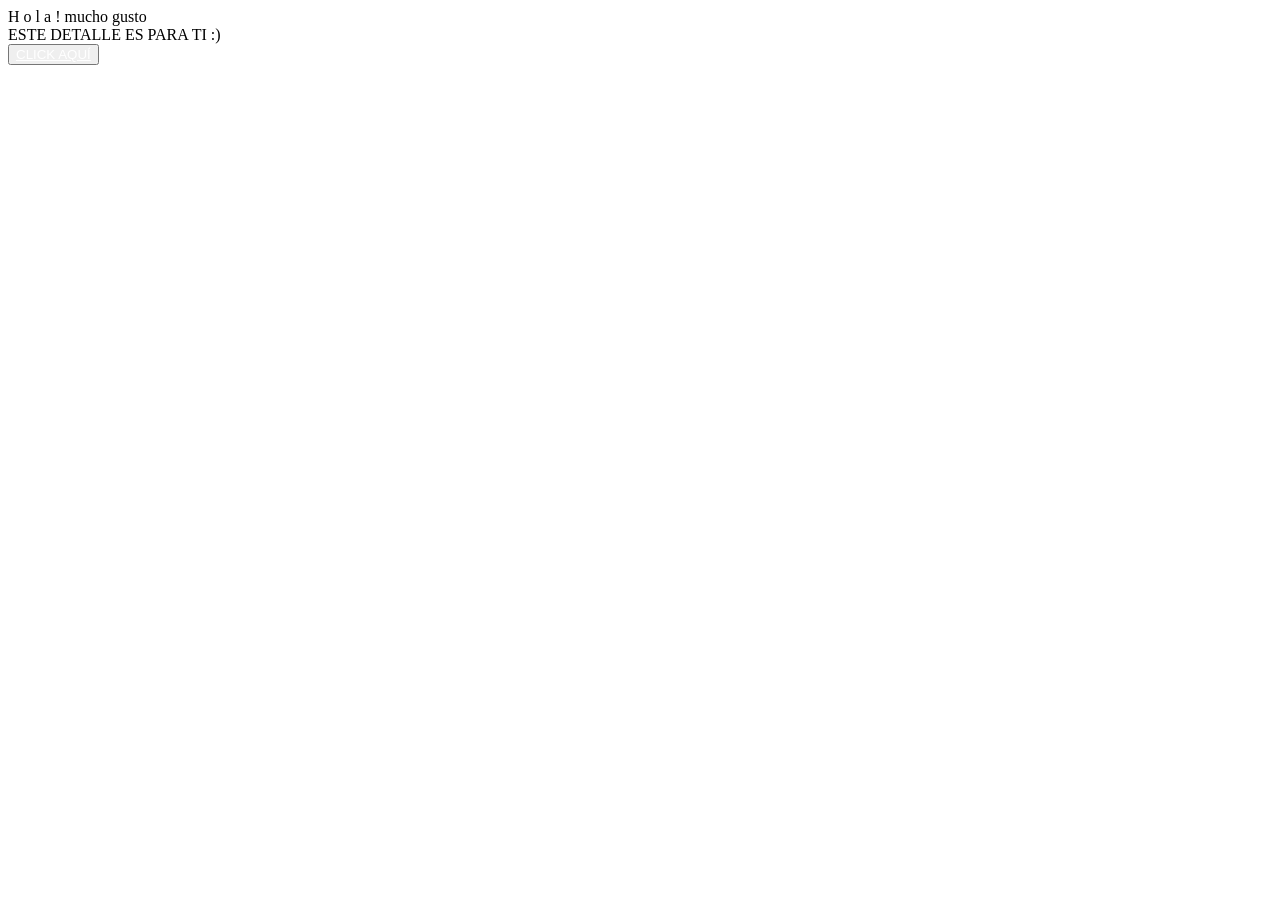
==== index.html @ d596ac71 "Add files via upload" ====
<!DOCTYPE html>
<html lang="es">

<head>
    <meta charset="UTF-8">
    <meta http-equiv="X-UA-Compatible" content="IE=edge">
    <meta name="viewport" content="width=device-width, initial-scale=1.0">
    <link rel="stylesheet" href="css/style.css">
    <link rel="icon" href="img/flowers.png" type="image/x-icon">
    <title>Flowers</title>
</head>

<body>
    <div class="greetings">
        <span>H</span>
        <span>o</span>
        <span>l</span>
        <span>a</span>
        <span>!</span>
        <span>mucho gusto</span>
    </div>
    <div class="description">
        <span>ESTE DETALLE ES PARA TI :)</span>
    </div>
    <div class="button">
        <button class="botones">
            <a href="flower.html" style="color: #fff;">CLICK AQUÍ</a>
        </button>
    </div>

</body>

</html>
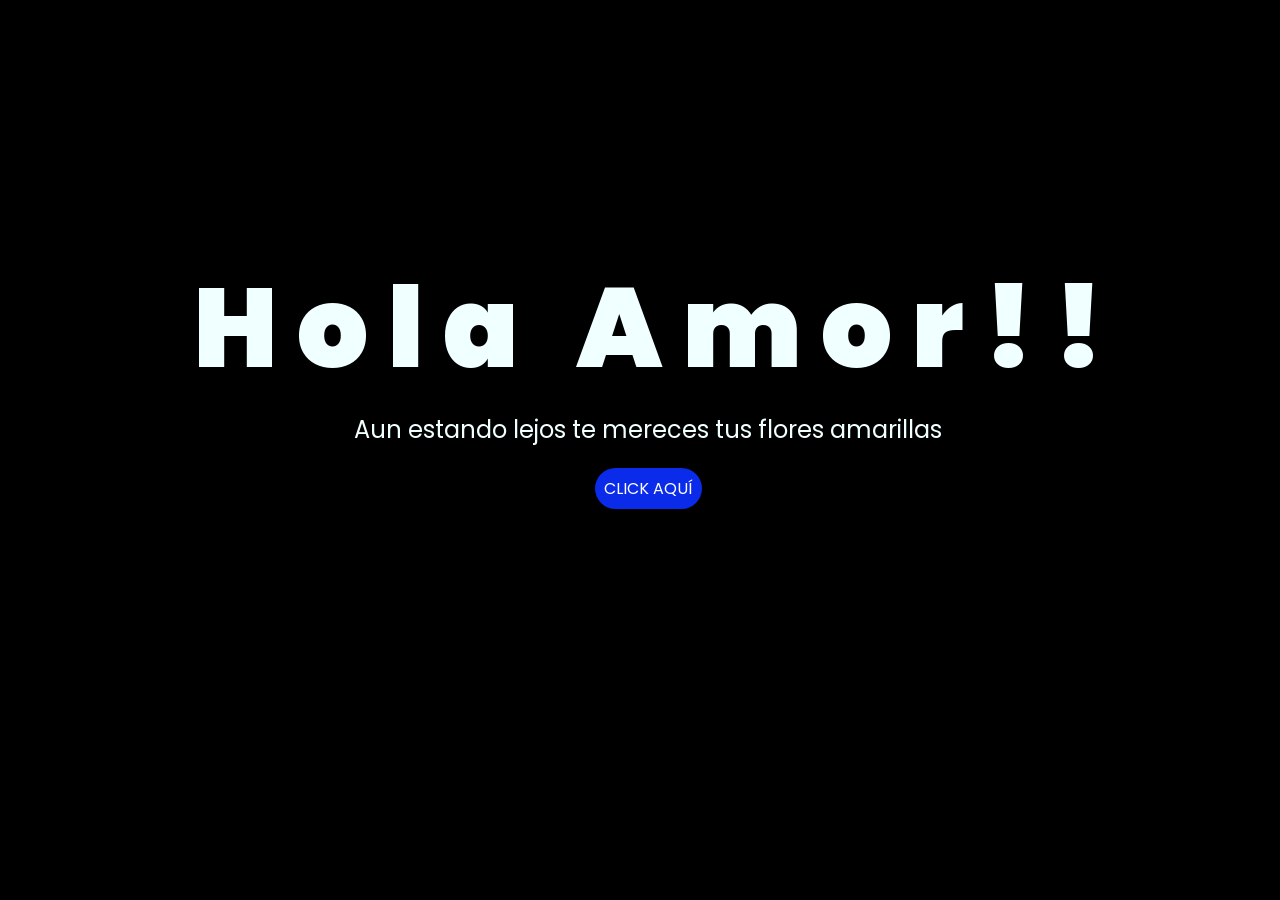
==== commit c07e36e4: "Add files via upload" ====
--- a/index.html
+++ b/index.html
@@ -16,11 +16,16 @@
         <span>o</span>
         <span>l</span>
         <span>a</span>
+        <span>&nbsp;</span>
+        <span>A</span>
+        <span>m</span>
+        <span>o</span>
+        <span>r</span>
         <span>!</span>
-        <span>mucho gusto</span>
+        <span>!</span>
     </div>
     <div class="description">
-        <span>ESTE DETALLE ES PARA TI :)</span>
+        <span>Aun estando lejos te mereces tus flores amarillas</span>
     </div>
     <div class="button">
         <button class="botones">
--- a/css/style.css
+++ b/css/style.css
@@ -0,0 +1,97 @@
+@import url('https://fonts.googleapis.com/css2?family=Poppins:ital,wght@0,500;1,900&display=swap');
+*{
+    font-family: 'Poppins',cursive;
+}
+body{
+    color: azure;
+    width: 100%;
+    height: 82vh;
+    display: flex;
+    flex-direction: column;
+    align-items: center;
+    justify-content: center;
+    background-color: black;
+    /* padding-top: -30; */
+}
+
+.botones{
+    padding: 9px;
+    border-radius: 80px;
+    background-color: transparent;
+    border: none;
+}
+
+.botones a{
+    background-color: #0a2be9;
+    padding: 9px;
+    border-radius: 80px;
+    -webkit-border-radius: 80px;
+    -moz-border-radius: 80px;
+    -ms-border-radius: 80px;
+    -o-border-radius: 80px;
+
+}
+
+.botones a:focus{
+    background-color: rgb(50, 194, 194);
+}
+
+.greetings{
+    font-size: 7rem;
+    font-weight: 900;
+}
+.greetings > span{
+    animation: glow 3s ease-in-out infinite;
+}
+@keyframes glow{
+    0%, 100%{
+        color: #fff;
+        text-shadow: 0 0 12px #39c6d6, 0 0 50px #39c6d6, 0 0 100px #39c6d6;
+    }
+    10%, 90%{
+        color: #111;
+        text-shadow: none;
+    }
+}
+.greetings > span:nth-child(2){
+    animation-delay: .2s ;
+}
+.greetings > span:nth-child(3){
+    animation-delay: .4s ;
+}
+.greetings > span:nth-child(4){
+    animation-delay: .6s;
+}
+.greetings > span:nth-child(5){
+    animation-delay: .8s;
+}
+.greetings > span:nth-child(6){
+    animation-delay: 1s;
+}
+
+.description{
+    font-size: 1.5rem;
+    margin-bottom: 20px;
+}
+
+.button a{
+    text-decoration: none;
+    font-size: 1rem;
+    color: #111;
+}
+
+@media screen and (max-width:574px){
+    .greetings{
+        display: block;
+        font-size: 4rem;
+        font-weight: 800;
+        text-align: center;
+    }
+    .description{
+        font-size: 2rem;
+    }
+    
+    .button a{
+        font-size: 1rem;
+    }
+}
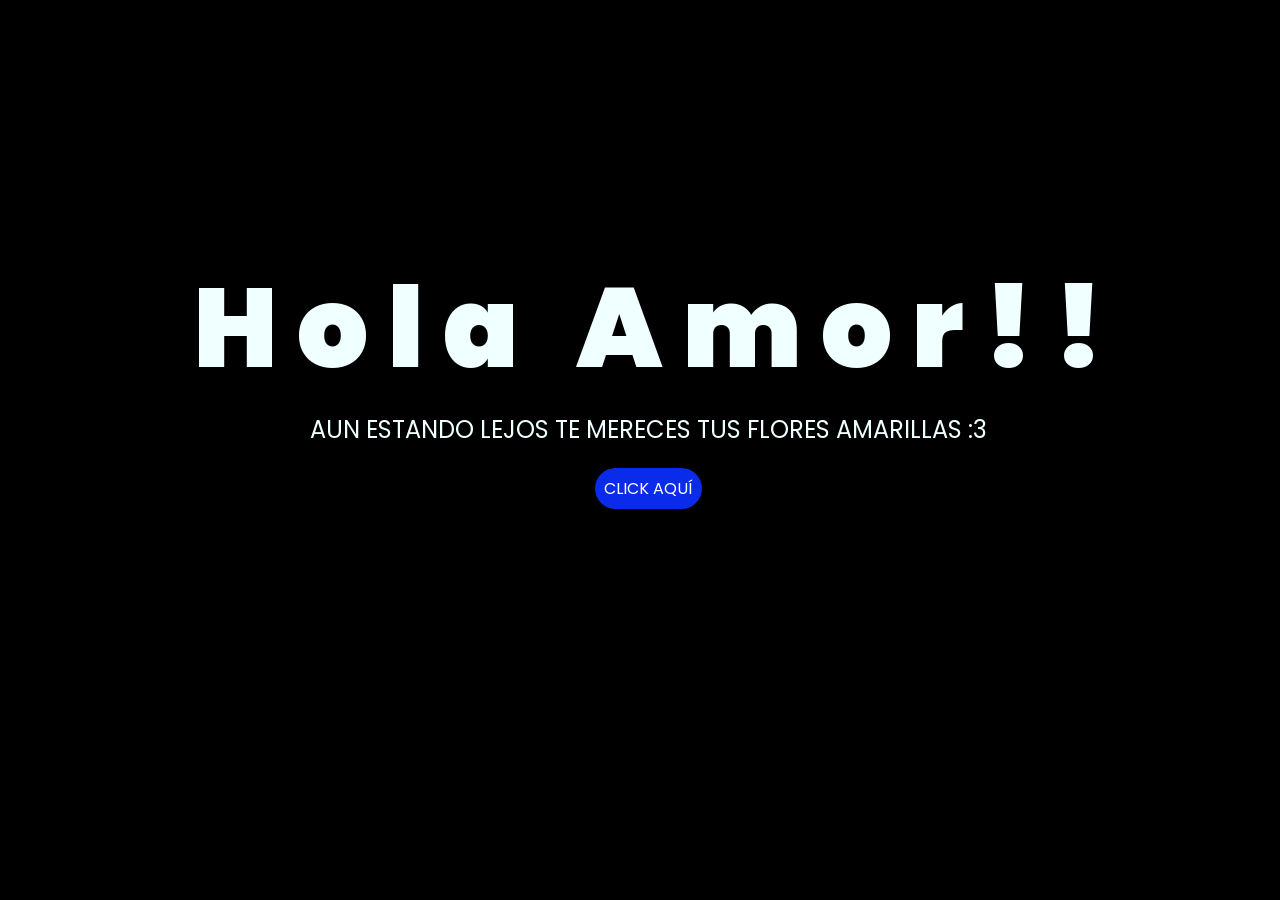
==== commit 9b8c6663: "Add files via upload" ====
--- a/index.html
+++ b/index.html
@@ -25,7 +25,7 @@
         <span>!</span>
     </div>
     <div class="description">
-        <span>Aun estando lejos te mereces tus flores amarillas</span>
+        <span>AUN ESTANDO LEJOS TE MERECES TUS FLORES AMARILLAS :3 </span>
     </div>
     <div class="button">
         <button class="botones">
--- a/css/style.css
+++ b/css/style.css
@@ -66,9 +66,23 @@
     animation-delay: .8s;
 }
 .greetings > span:nth-child(6){
+    animation-delay: 9s;
+}
+.greetings > span:nth-child(7){
+    animation-delay: 10s;
+}
+.greetings > span:nth-child(8){
+    animation-delay: 11s;
+}
+.greetings > span:nth-child(9){
+    animation-delay: 12s;
+}
+.greetings > span:nth-child(10){
+    animation-delay: 13s;
+}
+.greetings > span:nth-child(11){
     animation-delay: 1s;
 }
-
 .description{
     font-size: 1.5rem;
     margin-bottom: 20px;
